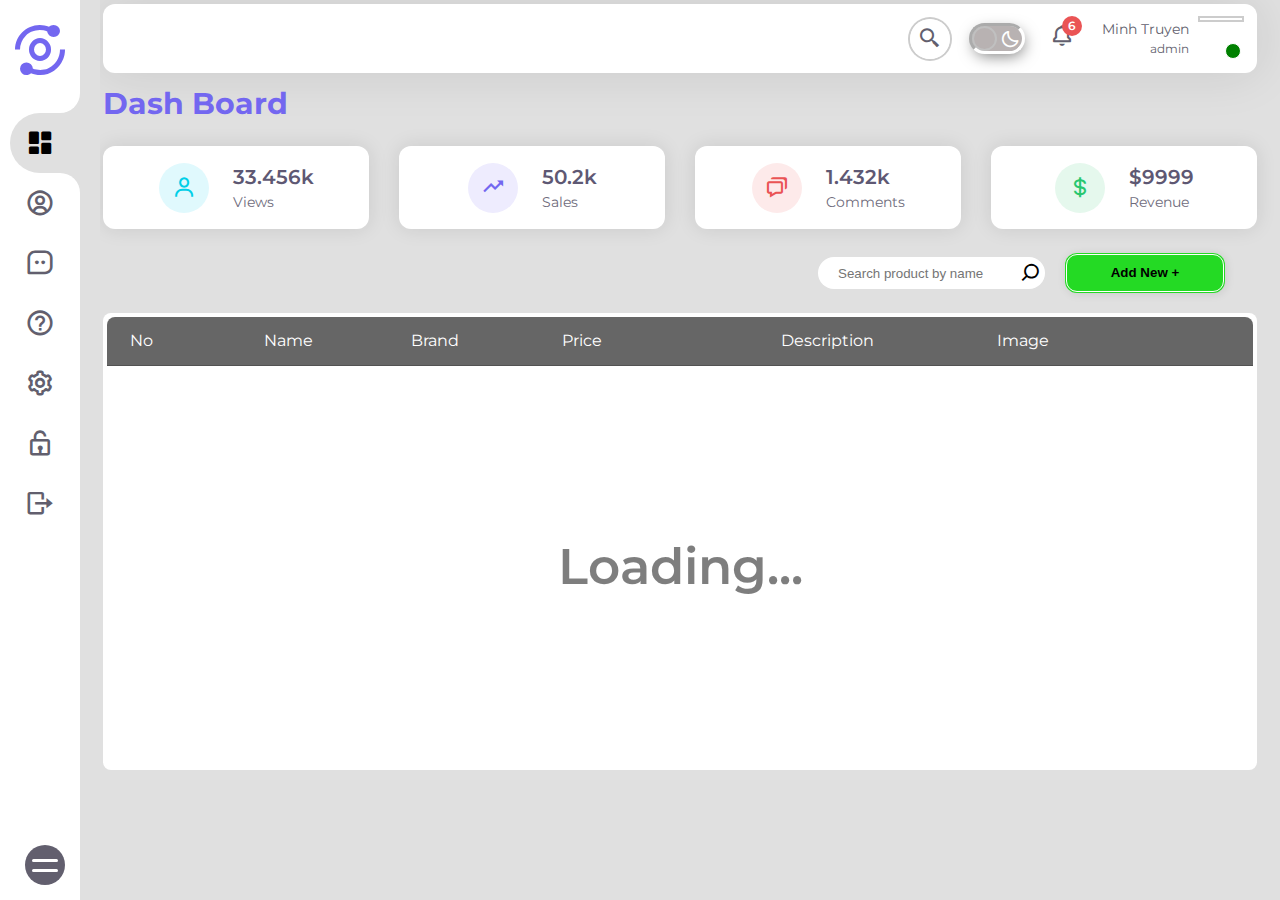
==== admin/app/views/index.html @ f722e45c "capstone js, shop page and admin page" ====
<!DOCTYPE html>
<html lang="en" data-theme="light">

<head>
    <meta charset="UTF-8">
    <meta http-equiv="X-UA-Compatible" content="IE=edge">
    <meta name="viewport" content="width=device-width, initial-scale=1.0">
    <title>Dash Board</title>
    <!-- Reset css -->
    <link rel="stylesheet" href="https://cdnjs.cloudflare.com/ajax/libs/normalize/8.0.1/normalize.min.css">
    <!-- Google Font -->
    <link rel="preconnect" href="https://fonts.googleapis.com">
    <link rel="preconnect" href="https://fonts.gstatic.com" crossorigin>
    <link href="https://fonts.googleapis.com/css2?family=Montserrat:wght@300;400;500;600;700&display=swap"
        rel="stylesheet">

    <!-- Boxicon -->
    <link href='https://unpkg.com/boxicons@2.1.2/css/boxicons.min.css' rel='stylesheet'>

    <!-- bootstrap grid -->
    <link rel="stylesheet" href="../../assets/css/bootstrap-grid.min.css">

    <!-- toast CSS -->
    <link rel="stylesheet" href="../../assets/css/toast.css">

    <!-- main CSS -->
    <link rel="stylesheet" href="../../assets/css/variable.css">
    <link rel="stylesheet" href="../../assets/css/main.css">
    <link rel="stylesheet" href="../../assets/css/responsive.css">
</head>

<body>
    <div id="main">
        <!--======================= Navigation =====================-->
        <div class="navigation" id="navigation">
            <a href="" class="brand">
                <div class="brand__icon">
                    <i class='bx bx-analyse'></i>
                </div>
                <h3 class="brand__name">Dash Board</h3>
            </a>
            <nav>
                <ul class="navigation__list">
                    <li class="navigation__item">
                        <a href="#" class="navigation__link active">
                            <i class='bx bxs-dashboard'></i>
                            <span>DashBoard</span>
                        </a>
                    </li>
                    <li class="navigation__item">
                        <a href="#" class="navigation__link">
                            <i class='bx bx-user-circle'></i>
                            <span>User</span>
                        </a>
                    </li>
                    <li class="navigation__item">
                        <a href="#" class="navigation__link">
                            <i class='bx bx-message-square-dots'></i>
                            <span>Message</span>
                        </a>
                    </li>
                    <li class="navigation__item">
                        <a href="#" class="navigation__link">
                            <i class='bx bx-help-circle'></i>
                            <span>Help</span>
                        </a>
                    </li>
                    <li class="navigation__item">
                        <a href="#" class="navigation__link">
                            <i class='bx bx-cog'></i>
                            <span>Setting</span>
                        </a>
                    </li>
                    <li class="navigation__item">
                        <a href="#" class="navigation__link">
                            <i class='bx bx-lock-open'></i>
                            <span>Password</span>
                        </a>
                    </li>
                    <li class="navigation__item">
                        <a href="#" class="navigation__link">
                            <i class='bx bx-log-out bx-rotate-180'></i>
                            <span>Sign Out</span>
                        </a>
                    </li>
                    <div class="navigation__indicator"></div>
                </ul>
            </nav>
            <div class="navigation__toggle" data-toggle="button" data-target="#navigation">
            </div>
        </div>

        <!--======================= Content =====================-->
        <div class="content">
            <header class="header">
                <div class="search-box">
                    <input type="text" placeholder="Explore more">
                    <button><i class='bx bx-search-alt-2'></i></button>
                </div>
                <div class="theme" id="theme" data-toggle="theme" data-target="#theme">
                    <i class='bx bx-sun'></i>
                    <i class='bx bx-moon'></i>
                </div>
                <div class="notify">
                    <div class="notify__icon">
                        <i class='bx bx-bell'></i>
                    </div>
                    <div class="notify__quantity">6</div>
                </div>
                <div class="account" data-toggle="dropdown" data-target="#accountSetting">
                    <div class="account__desc">
                        <div class="account__name">Minh Truyen</div>
                        <div class="account__role">admin</div>
                    </div>
                    <div class="account__avatar">
                        <img src="https://phunugioi.com/wp-content/uploads/2022/03/Avatar-Gau.jpg" alt="">
                        <span class="acount__badge"></span>
                    </div>
                    <div class="account__setting" id="accountSetting">
                        <ul class="account__setting-list">
                            <li class="account__setting-item">
                                <a href="#" class="account__setting-link">
                                    <i class='bx bx-user'></i>
                                    Profile
                                </a>
                            </li>
                            <li class="account__setting-item">
                                <a href="#" class="account__setting-link">
                                    <i class='bx bx-envelope'></i>
                                    Inbox
                                </a>
                            </li>
                            <li class="account__setting-item">
                                <a href="#" class="account__setting-link">
                                    <i class='bx bx-check-square'></i>
                                    Task
                                </a>
                            </li>
                            <li class="account__setting-item">
                                <a href="#" class="account__setting-link">
                                    <i class='bx bx-message'></i>
                                    Chat
                                </a>
                            </li>
                            <li class="account__setting-item">
                                <a href="#" class="account__setting-link">
                                    <i class='bx bx-cog'></i>
                                    Settings
                                </a>
                            </li>
                            <li class="account__setting-item">
                                <a href="#" class="account__setting-link">
                                    <i class='bx bx-purchase-tag-alt'></i>
                                    Pricing
                                </a>
                            </li>
                            <li class="account__setting-item">
                                <a href="#" class="account__setting-link">
                                    <i class='bx bx-help-circle'></i>
                                    FAQ
                                </a>
                            </li>
                            <li class="account__setting-item">
                                <a href="#" class="account__setting-link">
                                    <i class='bx bx-log-out bx-rotate-180'></i>
                                    Log out
                                </a>
                            </li>
                        </ul>
                    </div>
                </div>
            </header>
            <h2>Dash Board</h2>
            <section class="overview container-fluid">
                <div class="row">
                    <div class="col-12 col-sm-6 col-lg-3 ">
                        <div class="overview__item">
                            <div class="overview__icon" style="--backGround:#E0F9FD">
                                <i class='bx bx-user' style="--color:#00cfe8"></i>
                            </div>
                            <div class="overview__desc">
                                <p class="overview__quantity">33.456k</p>
                                <span>Views</span>
                            </div>
                        </div>
                    </div>
                    <div class="col-12 col-sm-6 col-lg-3 ">
                        <div class="overview__item">
                            <div class="overview__icon" style="--backGround:#EEECFE">
                                <i class='bx bx-trending-up' style="--color:#7367f0
                                "></i>
                            </div>
                            <div class="overview__desc">
                                <p class="overview__quantity">50.2k</p>
                                <span>Sales</span>
                            </div>
                        </div>
                    </div>
                    <div class="col-12 col-sm-6 col-lg-3 ">
                        <div class="overview__item">
                            <div class="overview__icon" style="--backGround:#FDEAEA">
                                <i class='bx bx-chat' style="--color:#ea5455"></i>
                            </div>
                            <div class="overview__desc">
                                <p class="overview__quantity">1.432k</p>
                                <span>Comments</span>
                            </div>
                        </div>
                    </div>
                    <div class="col-12 col-sm-6 col-lg-3 ">
                        <div class="overview__item">
                            <div class="overview__icon" style="--backGround:#E5F8ED">
                                <i class='bx bx-dollar' style="--color:#28c76f"></i>
                            </div>
                            <div class="overview__desc">
                                <p class="overview__quantity">$9999</p>
                                <span>Revenue</span>
                            </div>
                        </div>
                    </div>
                </div>
            </section>
            <section class="product container-fluid">
                <div class="product__filter">
                    <div class="product__search">
                        <input type="text" placeholder="Search product by name" id="searchInput">
                        <i class='bx bx-search bx-rotate-90'></i>
                    </div>
                    <div class="product__add">
                        <button data-toggle="modal" data-target="#formModal" data-type="open"></button>
                    </div>
                </div>
                <div class="product__wrap">
                    <div class="product__header">
                        <div class="row">
                            <div class="product__id col-2 col-sm-1 col-md-1">
                                No
                            </div>
                            <div class="product__name col-4 col-sm-3 col-md-2 ">
                                Name
                            </div>
                            <div class="product__brand col-0 col-sm-2 col-md-1">
                                Brand
                            </div>
                            <div class="product__price col-3 col-sm-2 col-md-2">
                                Price
                            </div>
                            <div class="product__desc col-0 col-sm-0 col-md-3">
                                Description
                            </div>
                            <div class="product__img col-0 col-sm-2 col-md-1">
                                Image
                            </div>
                            <div class="col-2"></div>
                        </div>
                    </div>
                    <div id="product__content">
                        <!-- ****************
                            Product List Item
                         ******************-->
                        <div class="product__empty">Loading...</div>
                    </div>
                </div>
            </section>
            <footer class="footer"></footer>
        </div>
        <div class="overlay"></div>
    </div>
    <div class="modal" id="previewModal">
        <!-- <div class="overlay"></div>
        <div class="preview">
            <div class="container-fluid">
                <div class="row">
                    <div class="col-5">
                        <img class="preview__img"
                            src="https://cdn.tgdd.vn/Products/Images/42/114115/iphone-x-64gb-hh-600x600.jpg" alt="">
                        <div class="preview__img-slide">
                            <img src="https://cdn.tgdd.vn/Products/Images/42/114115/iphone-x-64gb-hh-600x600.jpg"
                                alt="">
                            <img src="https://cdn.tgdd.vn/Products/Images/42/114115/iphone-x-64gb-hh-600x600.jpg"
                                alt="">
                            <img src="https://cdn.tgdd.vn/Products/Images/42/114115/iphone-x-64gb-hh-600x600.jpg"
                                alt="">
                            <img src="https://cdn.tgdd.vn/Products/Images/42/114115/iphone-x-64gb-hh-600x600.jpg"
                                alt="">
                            <img src="https://cdn.tgdd.vn/Products/Images/42/114115/iphone-x-64gb-hh-600x600.jpg"
                                alt="">
                        </div>
                    </div>
                    <div class="col-7">
                        <h3 class="preview__name">IphoneX</h3>
                        <p class="preview__desc">Thiết kế mang tính đột phá</p>
                        <p class="preview__price">$1000</p>
                        <div class="preview__info">
                            <div class="preview__screen">
                                <span>screen:</span> screen 69
                            </div>
                            <div class="preview__backCamera">
                                <span>backCamera:</span> Chính 64 MP & Phụ 12 MP, 5 MP, 5 MP
                            </div>
                            <div class="preview__frontCamera">
                                <span>backCamera:</span> 32 MP
                            </div>
                            <div class="preview__type">
                                <span>type:</span> Samsung
                            </div>
                        </div>
                    </div>
                    <div class="col-5">

                    </div>
                </div>
            </div>
            <div class="modal__close" data-toggle="modal" data-target="#previewModal">
                <i class='bx bx-x'></i>
            </div>
        </div> -->
    </div>
    <div class="modal" id="formModal">
        <div class="overlay"></div>
        <div class="form__product">
            <h2 class="form__header">Lorem, ipsum dolor.</h2>
            <form>
                <div class="form__group">
                    <input type="text" id="productID" disabled hidden>
                    <input class="form__control" type="text" id="productCode" placeholder="Mã sản phẩm">
                    <label for="productCode">Code</label>
                    <span class="errorMess"></span>
                </div>
                <div class="form__group">
                    <input class="form__control" type="text" id="productName" placeholder="Tên sản phẩm">
                    <label for="productName">Name</label>
                    <span class="errorMess"></span>
                </div>
                <div class="form__group">
                    <input class="form__control" type="text" id="productPrice" placeholder="Giá sản phẩm">
                    <label for="productPrice">Price</label>
                    <span class="errorMess"></span>
                </div>
                <div class="form__group">
                    <select class="form__control" name="" id="productBrand" placeholder="Chọn hãng">
                        <option value="">Chọn hãng sản phẩm</option>
                        <option value="Iphone">Iphone</option>
                        <option value="Samsung">Samsung</option>
                        <option value="Xiaomi">Xiaomi</option>
                        <option value="Nokia">Nokia</option>
                        <option value="Asus">Asus</option>
                    </select>
                    <label for="productBrand">Brand</label>
                    <span class="errorMess"></span>
                </div>
                <div class="form__group">
                    <input class="form__control" type="text" id="productBackCamera"
                        placeholder="Thông số kỹ thuật camera sau">
                    <label for="productBackCamera">Back Camera</label>
                    <span class="errorMess"></span>
                </div>
                <div class="form__group">
                    <input class="form__control" type="text" id="productFrontCamera"
                        placeholder="Thông số kỹ thuật camera trước">
                    <label for="productFrontCamera">Front Camera</label>
                    <span class="errorMess"></span>
                </div>
                <div class="form__group">
                    <input class="form__control" type="text" id="productImg" placeholder="Nhập đường link hình ảnh">
                    <label for="productImg">Image</label>
                    <span class="errorMess"></span>
                </div>
                <div class="form__group">
                    <input class="form__control" type="text" id="productScreen" placeholder="Nhập thông tin màn hình">
                    <label for="productScreen">Screen</label>
                    <span class="errorMess"></span>
                </div>

                <div class="form__group full-width">
                    <textarea class="form__control" name="" id="productDesc" cols="20" rows="2"
                        placeholder="Mô tả sản phẩm"></textarea>
                    <label for="productDesc">Describtion</label>
                    <span class="errorMess"></span>
                </div>
                <div class="form__submit">
                    <!-- <button class="submitBtn" data-type="add">Confirm</button>
                    <button class="cancleBtn" data-toggle="modal" data-target="#formModal">Cancel</button> -->
                </div>
            </form>
            <div class="modal__close" data-toggle="modal" data-target="#formModal">
                <i class='bx bx-x'></i>
            </div>
        </div>
    </div>
    <div id="toast"></div>



    <!-- file xử lý các chức năng animation, translate... -->
    <script src="../../assets/js/main.js"></script>

    <!-- Thư viện axios -->
    <script src="https://cdn.jsdelivr.net/npm/axios/dist/axios.min.js"></script>

    <!-- file xử lý các chức năng chính của ứng dụng (thêm sửa xóa) -->
    <script type="module" src="../controllers/main.js"></script>
</body>

</html>
---- admin/assets/css/toast.css ----
@import url('https://fonts.googleapis.com/css2?family=Montserrat:wght@300;400;500;600;700&display=swap');

#toast {
    font-family: 'Montserrat', sans-serif;
    position: fixed;
    top: 32px;
    right: 32px;
    z-index: 999999999;
}

.toast {
    --primary: #333;
    display: flex;
    background-color: white;
    align-items: center;
    padding: 8px;
    border-radius: 10px;
    box-shadow: 0 2px 5px rgba(0, 0, 0, 0.3);
    height: 80px;
    max-width: 500px;
    min-width: 400px;
    transition: all 0.2s ease;
}

.toast:not(:first-of-type) {
    margin-top: 16px;
}

@keyframes slideIn {
    from {
        opacity: 0;
        transform: translateX(calc(100% + 32px));
    }

    to {
        opacity: 1;
        transform: translateX(0);
    }
}

@keyframes fadeOut {
    to {
        opacity: 0;
    }
}

.toast.toast--success {
    --primary: #20A779;
}

.toast.toast--warning {
    --primary: #F0A72C;
}

.toast.toast--error {
    --primary: #fc0a0ab7;
}

.toast.toast--info {
    --primary: #007BC3;
}

.toast__bar {
    width: 4px;
    border-radius: 30px;
    height: 100%;
    background-color: var(--primary);
}

.toast__icon {
    padding: 0 10px;
}

.toast__icon i {
    font-size: 30px;
    color: var(--primary);
}

.toast__body {
    flex: 1;
}

.toast__body h3 {
    font-size: 16px;
    margin-bottom: 8px;
    color: #333;
}

.toast__body p {
    font-size: 16px;
    color: #888;
    margin: 0 !important;
}

.toast__close {
    padding: 8px 12px;
    margin-left: 8px;
    font-size: 20px;
    line-height: 1;
    cursor: pointer;
    opacity: 0.6;
}

.toast__close:hover {
    opacity: 1;
}
---- admin/assets/css/variable.css ----
:root {
    --border-color: grey;
    --title-color: #7367f0;
}

[data-theme="light"] {
    --primary-color: white;
    --text-color: #625f6e;
    --background-color: #e0e0e0;
    --bg-dark-color: #e0e0e0;
    --button-color: #b7b5bd8f;
    --bg-light-color: #f2f2f3;
    --border-color: rgba(0, 0, 0, 0.2);
    --text-hover: black;
    --white-color: white;
}

[data-theme="dark"] {
    --primary-color: #283046;
    --text-color: #A8B3CF;
    --background-color: #161d31;
    --bg-dark-color: #898d9b80;
    --button-color: #5473a0a8;
    --bg-light-color: #c3c2d6;
    --border-color: rgba(255, 255, 255, 0.2);
    --text-hover: white;
    --white-color: rgba(240, 240, 240, 0.9);
}
---- admin/assets/css/main.css ----
* {
    margin: 0;
    padding: 0;
    box-sizing: border-box;
}

* i {
    pointer-events: none;
}

html {
    font-size: 62.5%;
    line-height: 1.5;
}

body {
    font-size: 1.6rem;
    font-family: 'Montserrat', sans-serif;
    background-color: var(--background-color);
    overflow: hidden;
}

a {
    color: unset;
    text-decoration: unset;
}

ul {
    list-style: none;
}

img {
    display: block;
}

input:disabled,
button:disabled {
    cursor: default !important;
    opacity: 0.5 !important;
}

#main {
    display: flex;
}



/****************************************************
                    NAVIGATION
*****************************************************/
.navigation {
    position: relative;
    top: 0;
    overflow: hidden;
    z-index: 1;
    width: 80px;
    height: 100vh;
    background-color: var(--primary-color);
    border-left: 10px solid var(--primary-color);
    transition: width 0.5s;
    box-shadow:
        20px 0 0 var(--background-color)
}

.navigation~.overlay {
    position: fixed;
    visibility: hidden;
    opacity: 0;
    pointer-events: none;
    z-index: 2;
    inset: 0;
    background-color: rgba(0, 0, 0, 0.8);
    transition: 0.3s;
}

.navigation.open {
    width: 230px;
}

.brand {
    display: flex;
    margin-top: 20px;
    gap: 20px;
    color: #7367f0;
    align-items: center;
}

.brand__icon {
    position: relative;
}

.brand__icon i {
    font-size: 6rem;
}

.brand__name {
    font-size: 2rem;
    font-weight: 600;
    white-space: nowrap;
}

.navigation__list {
    --position: 0;
    position: relative;
    margin-top: 30px;
    z-index: 1;
}

.navigation__link {
    display: flex;
    color: var(--text-color);
    align-items: center;
    border-radius: 6px;
    line-height: 1;
    transition: color 0.3s;
}

.navigation__link.active,
.navigation__link:hover {
    color: var(--text-hover);
}

.navigation__link i {
    font-size: 3rem;
    width: 60px;
    height: 60px;
    line-height: 60px;
    text-align: center;
    flex-shrink: 0;
}

.navigation__link span {
    font-size: 1.5rem;
    white-space: nowrap;
    padding-left: 10px;
}

.navigation__indicator {
    content: "";
    position: absolute;
    top: 0;
    z-index: -1;
    width: 100%;
    height: 60px;
    border-radius: 60px 0 0 60px;
    background-color: var(--background-color);
    transition: transform 0.3s;
    transform: translateY(calc(var(--position) * 60px));
}

.navigation.open .navigation__indicator {
    width: 100%;
}

.navigation__indicator:after,
.navigation__indicator::before {
    content: "";
    position: absolute;
    right: 0;
    width: 20px;
    height: 20px;
    background-color: var(--primary-color);
}

.navigation__indicator:after {
    top: 0;
    transform: translateY(-100%);
    box-shadow: 5px 5px 0 5px var(--background-color);
    border-bottom-right-radius: 20px;
}

.navigation__indicator::before {
    bottom: 0;
    transform: translateY(100%);
    box-shadow: 5px -5px 0 5px var(--background-color);
    border-top-right-radius: 20px;
}

.navigation__toggle {
    position: absolute;
    bottom: 15px;
    right: 15px;
    width: 40px;
    height: 40px;
    border-radius: 100%;
    background-color: var(--text-color);
    display: flex;
    justify-content: center;
    align-items: center;
    cursor: pointer;
}

.navigation__toggle:after,
.navigation__toggle:before {
    content: "";
    position: absolute;
    width: 26px;
    height: 3px;
    background: var(--primary-color);
    border-radius: 10px;
    transition: transform 0.6s;
}

.navigation__toggle:after {
    transform: translateY(-5px);
}

.navigation__toggle:before {
    transform: translateY(5px);
}

.navigation.open .navigation__toggle:after {
    transform: translateY(0) rotate(-405deg);
}

.navigation.open .navigation__toggle::before {
    transform: translateY(0) rotate(405deg);
}

/****************************************************
                    HEADER
*****************************************************/
.content {
    flex: 1;
    padding: 4px 8px;
    height: 100vh;
    overflow-y: scroll;
    /* margin-left: 80px; */
}

.content>h2 {
    display: inline-block;
    margin: 8px 15px 0;
    font-size: 3rem;
    color: var(--title-color);
}

.header {
    display: flex;
    align-items: center;
    gap: 20px;
    padding: 12px 16px;
    margin: 0 15px;
    color: white;
    background-color: var(--primary-color);
    box-shadow: 0 0 50px rgba(0, 0, 0, 0.1);
    border-radius: 12px;
}

.search-box {
    position: relative;
    margin-left: auto;
    overflow: hidden;
    border-radius: 10000px;
    background-color: var(--primary-color);
    border: 2px solid var(--border-color);
    cursor: pointer;
}

.search-box input {
    height: 40px;
    width: 40px;
    padding: 2px 20px;
    border: none;
    outline: none;
    color: var(--text-color);
    font-size: 1.8rem;
    background-color: transparent;
    cursor: pointer;
    transition: 0.5s cubic-bezier(0.48, 0.1, 0.5, 1.7);
}

.search-box input:focus {
    width: 300px;
    cursor: text;
    padding-right: 70px;

}

.search-box input:focus~button {
    pointer-events: auto;
    cursor: pointer;
}

.search-box button {
    width: 40px;
    height: 40px;
    border-radius: 50%;
    border: none;
    background-color: var(--primary-color);
    position: absolute;
    right: 0;
    pointer-events: none;
}

.search-box button i {
    color: var(--text-color);
    font-size: 2.4rem;
    line-height: 34px;
    text-align: center;

}

.theme {
    position: relative;
    display: flex;
    align-items: center;
    justify-content: space-around;
    width: 50px;
    height: 25px;
    background-color: rgb(184, 178, 178);
    box-shadow: 2px 5px 15px rgba(0, 0, 0, 0.5);
    border-radius: 100px;
    z-index: 1;
    cursor: pointer;
    outline: 3px inset white;
}

.theme.dark {
    background-color: rgb(49, 47, 47);
}

.theme::after {
    content: "";
    position: absolute;
    left: 0;
    height: 100%;
    width: 50%;
    border-radius: 50%;
    border: 2px solid silver;
    z-index: -1;
    background-color: var(--bg-grey-color);
    transform: translateX(0);
    transition: transform 0.3s;
}

.theme.dark::after {
    background-color: var(--background-color);
    transform: translateX(100%);
}

.theme i {
    visibility: hidden;
    font-size: 2rem;
}

.theme i:nth-child(2) {
    visibility: visible;

}

.theme.dark i:nth-child(2) {
    visibility: hidden;
    color: var(--primary-color);
}

.theme.dark i:nth-child(1) {
    visibility: visible;
}

.notify {
    position: relative;
    padding: 8px;
    cursor: pointer;
    color: var(--text-color);
}

.notify__icon i {
    font-size: 2.4rem;
}

.notify__quantity {
    position: absolute;
    top: 0;
    right: 0px;
    width: 20px;
    height: 20px;
    text-align: center;
    line-height: 20px;
    font-size: 1.2rem;
    font-weight: 600;
    border-radius: 50%;
    background-color: #EA5455;
    color: white;
}

.account {
    display: flex;
    position: relative;
    align-items: center;
    cursor: pointer;
    color: var(--text-color);
}

.account>* {
    pointer-events: none;
}

.account__desc {
    margin-right: 12px;
    user-select: none;
}

.account__name {
    font-size: 1.4rem;
}

.account__role {
    font-size: 1.2rem;
    text-align: end;
}

.account__avatar {
    position: relative;
    width: 40px;
    height: 40px;
    border-radius: 100%;
}

.account__avatar::after {
    content: "";
    position: absolute;
    width: 16px;
    height: 16px;
    border-radius: 50%;
    border: 1px solid white;
    background-color: green;
    right: 0;
    bottom: 0;
}

.account__avatar img {
    border-radius: 100%;
    outline: 2px solid var(--border-color);
    outline-offset: 1px;
    width: 100%;
    user-select: none;
}

.account__setting {
    position: absolute;
    z-index: 1;
    visibility: hidden;
    top: calc(100% + 24px);
    right: 0;
    background-color: var(--primary-color);
    box-shadow: -4px 4px 20px 5px rgba(0, 0, 0, 0.1);
    border-radius: 8px;
    padding: 16px 0;
    transform: translateY(15px);
    opacity: 0.5;
    pointer-events: none;
}

.account__setting.open {
    visibility: visible;
    transition: 0.3s;
    opacity: 1;
    transform: translateY(0);
    pointer-events: auto;
}

.account__setting-list {
    list-style: none;
}

.account__setting-link {
    display: flex;
    width: 160px;
    padding: 8px 16px;
    align-items: center;
    font-size: 1.4rem;
}

.account__setting-link:hover {
    background-color: rgba(115, 103, 240, .12);
    color: var(--title-color);
}

.account__setting-link i {
    font-size: 2rem;
    margin-right: 12px;
}

/****************************************************
                    Overview
*****************************************************/
.overview {
    margin-top: 20px;
}

.overview__item {
    display: flex;
    align-items: center;
    justify-content: center;
    padding: 16px 0;
    margin-bottom: 12px;
    border-radius: 12px;
    box-shadow: 0 0 20px rgba(0, 0, 0, 0.1);
    background-color: var(--white-color);
}

.overview__icon {
    border-radius: 50%;
    width: 50px;
    height: 50px;
    background-color: var(--backGround);
    text-align: center;
}

.overview__icon i {
    font-size: 2.4rem;
    color: var(--color);
    line-height: 50px;

}

.overview__desc {
    font-size: 1.4rem;
    margin-left: 24px;
    color: #6e6b7b;

}

.overview__quantity {
    font-size: 2rem;
    color: #5e5873;
    font-weight: 600;
}

/****************************************************
                    Product table editable 
*****************************************************/
.product {
    margin-top: 12px;
    user-select: none;
}

.product__empty {
    display: flex;
    align-items: center;
    justify-content: center;
    width: 100%;
    height: 30vw;
    font-size: 5rem;
    font-weight: 600;
    opacity: 0.5;
}

.product__filter {
    display: flex;
    justify-content: end;
    align-items: center;
    margin: 0 32px 20px;
}

.product__search {
    position: relative;
    display: flex;
    align-items: center;
    min-width: 150px;
    margin-right: 20px;
}

.product__search input {
    border-radius: 100px;
    border: none;
    outline: none;
    width: 100%;
    height: 32px;
    padding: 4px 30px 4px 20px;
}

.product__search i {
    position: absolute;
    right: 4px;
    font-size: 2.2rem;
}

.product__add button {
    position: relative;
    border: none;
    outline: none;
    height: 40px;
    padding: 12px 16px;
    min-width: 160px;
    border-radius: 12px;
    outline: 1px solid white;
    outline-offset: -2px;
    box-shadow: 1px 1px 10px rgba(0, 0, 0, 0.1);
    background-color: rgb(36, 218, 36);
    font-weight: 600;
    cursor: pointer;
    transition: 0.1s;
}

.product__add button:before {
    content: "Add New +";
    color: var(--text-hover);
    position: absolute;
    line-height: 40px;
    inset: 0;
}

.product__add button:hover {
    outline-offset: -4px;
    outline-width: 2px;
    transform: translateY(-2px);
}

.product__wrap {
    background-color: var(--white-color);
    padding: 4px;
    border-radius: 8px;
}

.product__header {
    text-align: center;
    padding: 12px 0;
    border-bottom: 1px solid var(--border-color);
    border-top-left-radius: 8px;
    border-top-right-radius: 8px;
    background: rgba(0, 0, 0, 0.6);
    color: white;
}

#product__content {
    padding: 8px 0;
}

.product__item {
    text-align: center;
    /* background-color: var(--bg-light-color); */
    cursor: pointer;
    color: #333;
}

.product__item:nth-of-type(2n+1) {
    background-color: var(--bg-light-color);
    backdrop-filter: brightness(80%);
}

.product__item * {
    pointer-events: none;
}

.product__item:not(:last-of-type) {
    margin-bottom: 4px;
}

.product__item:hover {
    background-color: var(--bg-dark-color);
}

.product__item .row {
    align-items: center;
}

.product__item .product__name,
.product__item .product__desc {
    display: -webkit-box;
    -webkit-line-clamp: 2;
    -webkit-box-orient: vertical;
    overflow: hidden;
}

.product__img img {
    width: 100%;
    height: 50px;
    padding: 4px;
    object-fit: contain;
}

.product__controller {
    display: flex;
    flex-wrap: wrap;
    gap: 8px;
    margin: 8px 0;
}

.product__controller button {
    outline: none;
    border: none;
    font-size: 2rem;
    line-height: 1;
    color: var(--text-hover);
    background-color: var(--button-color);
    border-radius: 8px;
    border: 1px solid var(--title-color);
    cursor: pointer;
    padding: 4px;
    pointer-events: auto;
}

.product__controller button:hover {
    background-color: var(--title-color);
}

/* .product__controller button~button {
    margin-left: 8px;
} */



/****************************************************
                    Modal Product preview
*****************************************************/

.modal {
    position: fixed;
    z-index: 100;
    inset: 0;
    display: flex;
    align-items: center;
    justify-content: center;
    visibility: hidden;
    pointer-events: none;
}

.modal.open {
    visibility: visible;
    pointer-events: auto;
}

.modal .overlay {
    position: absolute;
    z-index: -1;
    inset: 0;
    background-color: rgba(0, 0, 0, 0);
    transition: 0.3s;
}

.modal.open .overlay {
    background-color: rgba(0, 0, 0, 0.6);
}

.modal .preview {
    position: relative;
    display: flex;
    width: min(900px, 80%);
    max-height: 80%;
    padding: 30px;
    border-radius: 2px;
    overflow: hidden;
    overflow-y: scroll;
    background-color: white;
    opacity: 0;
    transform: scale(0.7);
    transition: 0.2s;
    user-select: text;
}

.preview::-webkit-scrollbar {
    display: none;
}

.modal.open .preview {
    opacity: 1;
    transform: scale(1);
}

.modal .preview__img {
    width: 100%;
}

.modal .preview__img-slide {
    margin-top: 16px;
    display: flex;
    width: 100%;
    overflow-x: scroll;
}

.modal .preview__img-slide::-webkit-scrollbar {
    display: none;
}

.modal .preview__img-slide img {
    width: 25%;
}

.modal .preview__name {
    font-size: 2.8rem;
    margin-bottom: 20px;
    color: #1a1a1a;
    user-select: none;
    transition: color 0.2s;
}

.modal .preview__name:hover {
    color: #ba933e;
}

.modal .preview__desc {
    color: #868686;
    margin-bottom: 25px;
}

.modal .preview__price {
    font-size: 2rem;
    color: #ba933e;
    font-weight: 700;
    margin-bottom: 20px;
}

.modal .preview__info div {
    margin-bottom: 8px;
    color: #444444;
    font-size: 1.4rem;
}

.modal .preview__info div span {
    color: #1a1a1a;
    display: inline-block;
    font-weight: 700;
}

.modal .preview__info div span::first-letter {
    text-transform: uppercase;
}

.modal .modal__close {
    position: absolute;
    right: 0;
    top: 0;
    cursor: pointer;
    transition: background-color 0.15s;
}

.modal .modal__close:hover {
    background-color: #333e48;
}

.modal .modal__close i {
    width: 40px;
    height: 40px;
    text-align: center;
    line-height: 40px;
    font-size: 3rem;
    color: #333333;
}

.modal .modal__close:hover i {
    color: white;
}

/****************************************************
                    Modal form input
*****************************************************/

/* #formModal {
    perspective: 1000px;
} */

.form__product {
    position: relative;
    width: min(900px, 80%);
    border-radius: 4px;
    padding: 20px;
    overflow: hidden;
    background-color: white;
    opacity: 0;
    transform-origin: top;
    perspective: 1000px;
    transform: translateY(-10%) scale(0.8);
    transition: 0.3s;
}

.modal.open .form__product {
    opacity: 1;
    transform: translateY(0) scale(1);
}

.form__product form {
    display: flex;
    flex-wrap: wrap;
}

.form__header {
    margin-bottom: 16px;
    text-align: center;
    font-size: 3rem;
    color: var(--title-color);
}

.form__group {
    position: relative;
    width: 50%;
    padding: 0 8px;
    margin-bottom: 12px;
}

.form__group.full-width {
    width: 100%;
}

.form__group label {
    position: absolute;
    top: 0;
    transform: translateY(-50%);
    background-color: white;
    font-weight: 500;
    color: var(--text-color);
    font-size: 1.4rem;
    white-space: nowrap;
    padding: 4px 12px;
    left: 20px;
}

.form__group .form__control {
    background-color: white;
    width: 100%;
    outline: none;
    border-radius: 4px;
    border: 1px solid #ccc;
    padding: 15px 24px 8px 12px;
    font-size: 1.4rem;
}

.form__group .form__control:disabled~label {
    color: rgba(0, 0, 0, 0.3);
}

.form__group .form__control:focus {
    border: 1px solid var(--title-color);
}

.form__group .form__control:focus~label {
    color: var(--title-color);
}

.form__group.invalid {
    animation: shake 0.5s cubic-bezier(.36, .07, .19, .97) both;
}

.form__group.invalid .form__control {
    border: 1px solid red;
}

.form__group.invalid .form__control~label {
    color: red;
}

.form__group.invalid .errorMess {
    visibility: visible;
}

.form__group textarea {
    resize: vertical;
    width: 100%;
}

.form__group .errorMess {
    display: block;
    height: 21px;
    padding-left: 16px;
    font-size: 1.4rem;
    color: red;
    visibility: hidden;
}

.form__submit {
    display: flex;
    width: 100%;
    justify-content: end;
}

.form__submit button~button {
    margin-left: 12px;
}

.form__submit button {
    min-width: 100px;
    height: 30px;
    border-radius: 4px;
    border: none;
    background-color: var(--button-color);
    color: var(--text-hover);
    outline: 1px solid rgba(255, 255, 255, 0.658);
    outline-offset: -2px;
    cursor: pointer;
}

.form__submit button:hover {
    opacity: 1;
}

@keyframes shake {

    10%,
    90% {
        transform: translateX(-1px);
    }

    20%,
    80% {
        transform: translateX(2px);
    }

    30%,
    50%,
    70% {
        transform: translateX(-4px);
    }

    40%,
    60% {
        transform: translateX(4px);
    }
}
---- admin/assets/css/responsive.css ----
/* 
sm 576
md 768
lg 992
xl 1200


*/
@media screen and (max-width:992px) {}

@media screen and (max-width:768px) {
    .content {
        margin-left: 80px;
    }

    .navigation {
        position: fixed;
        bottom: 0;
        z-index: 100;

    }

    .navigation.open~.overlay {
        visibility: visible;
        pointer-events: auto;
        opacity: 1;
    }

    .search-box input:focus {
        width: 200px;
    }

    .account__desc {
        display: none;
    }

    .product__desc {
        display: none !important;
    }




}

@media screen and (max-width:576px) {
    .search-box {
        visibility: hidden;
    }

    .product__type,
    .product__img {
        display: none !important;
    }

    .product__add button {
        min-width: 40px;

    }

    .product__add button:before {
        content: "+";
        color: var(--text-hover);
        position: absolute;
        line-height: 40px;
        font-size: 3rem;
        inset: 0;
    }

    .mb-sm-5 {
        margin-bottom: 40px;
    }
}
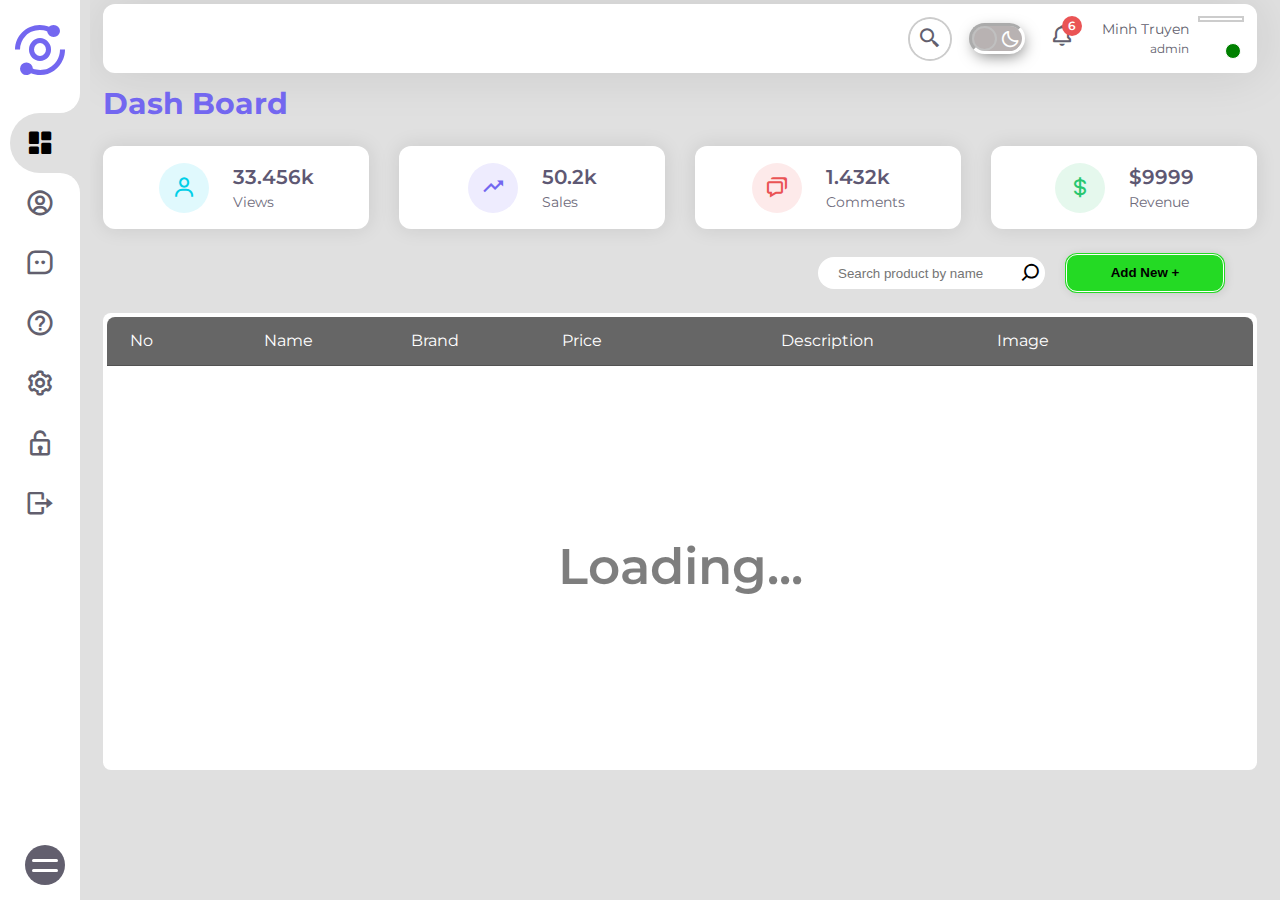
==== commit 3db90bf4: "fix responsive" ====
--- a/admin/app/views/index.html
+++ b/admin/app/views/index.html
@@ -24,6 +24,7 @@
     <link rel="stylesheet" href="../../assets/css/toast.css">
 
     <!-- main CSS -->
+    <link rel="stylesheet" href="../../assets/css/base.css">
     <link rel="stylesheet" href="../../assets/css/variable.css">
     <link rel="stylesheet" href="../../assets/css/main.css">
     <link rel="stylesheet" href="../../assets/css/responsive.css">
@@ -31,6 +32,7 @@
 
 <body>
     <div id="main">
+
         <!--======================= Navigation =====================-->
         <div class="navigation" id="navigation">
             <a href="" class="brand">
@@ -89,10 +91,10 @@
             <div class="navigation__toggle" data-toggle="button" data-target="#navigation">
             </div>
         </div>
-
         <!--======================= Content =====================-->
         <div class="content">
             <header class="header">
+
                 <div class="search-box">
                     <input type="text" placeholder="Explore more">
                     <button><i class='bx bx-search-alt-2'></i></button>
@@ -251,7 +253,7 @@
                             <div class="product__img col-0 col-sm-2 col-md-1">
                                 Image
                             </div>
-                            <div class="col-2"></div>
+                            <div class="col-3 col-sm-2"></div>
                         </div>
                     </div>
                     <div id="product__content">
@@ -391,7 +393,6 @@
     <div id="toast"></div>
 
 
-
     <!-- file xử lý các chức năng animation, translate... -->
     <script src="../../assets/js/main.js"></script>
 
--- a/admin/assets/css/base.css
+++ b/admin/assets/css/base.css
@@ -0,0 +1,40 @@
+* {
+    margin: 0;
+    padding: 0;
+    box-sizing: border-box;
+}
+
+* i {
+    pointer-events: none;
+}
+
+html {
+    font-size: 62.5%;
+    line-height: 1.5;
+}
+
+body {
+    font-size: 1.6rem;
+    font-family: 'Montserrat', sans-serif;
+    background-color: var(--background-color);
+    overflow: hidden;
+}
+
+a {
+    color: unset;
+    text-decoration: unset;
+}
+
+ul {
+    list-style: none;
+}
+
+img {
+    display: block;
+}
+
+input:disabled,
+button:disabled {
+    cursor: default !important;
+    opacity: 0.5 !important;
+}--- a/admin/assets/css/main.css
+++ b/admin/assets/css/main.css
@@ -1,48 +1,6 @@
-* {
-    margin: 0;
-    padding: 0;
-    box-sizing: border-box;
-}
-
-* i {
-    pointer-events: none;
-}
-
-html {
-    font-size: 62.5%;
-    line-height: 1.5;
-}
-
-body {
-    font-size: 1.6rem;
-    font-family: 'Montserrat', sans-serif;
-    background-color: var(--background-color);
-    overflow: hidden;
-}
-
-a {
-    color: unset;
-    text-decoration: unset;
-}
-
-ul {
-    list-style: none;
-}
-
-img {
-    display: block;
-}
-
-input:disabled,
-button:disabled {
-    cursor: default !important;
-    opacity: 0.5 !important;
-}
-
 #main {
     display: flex;
 }
-
 
 
 /****************************************************
@@ -59,7 +17,7 @@
     border-left: 10px solid var(--primary-color);
     transition: width 0.5s;
     box-shadow:
-        20px 0 0 var(--background-color)
+        10px 0 0 var(--background-color)
 }
 
 .navigation~.overlay {
--- a/admin/assets/css/responsive.css
+++ b/admin/assets/css/responsive.css
@@ -6,6 +6,8 @@
 
 
 */
+
+
 @media screen and (max-width:992px) {}
 
 @media screen and (max-width:768px) {
@@ -48,7 +50,7 @@
         visibility: hidden;
     }
 
-    .product__type,
+    .product__brand,
     .product__img {
         display: none !important;
     }
